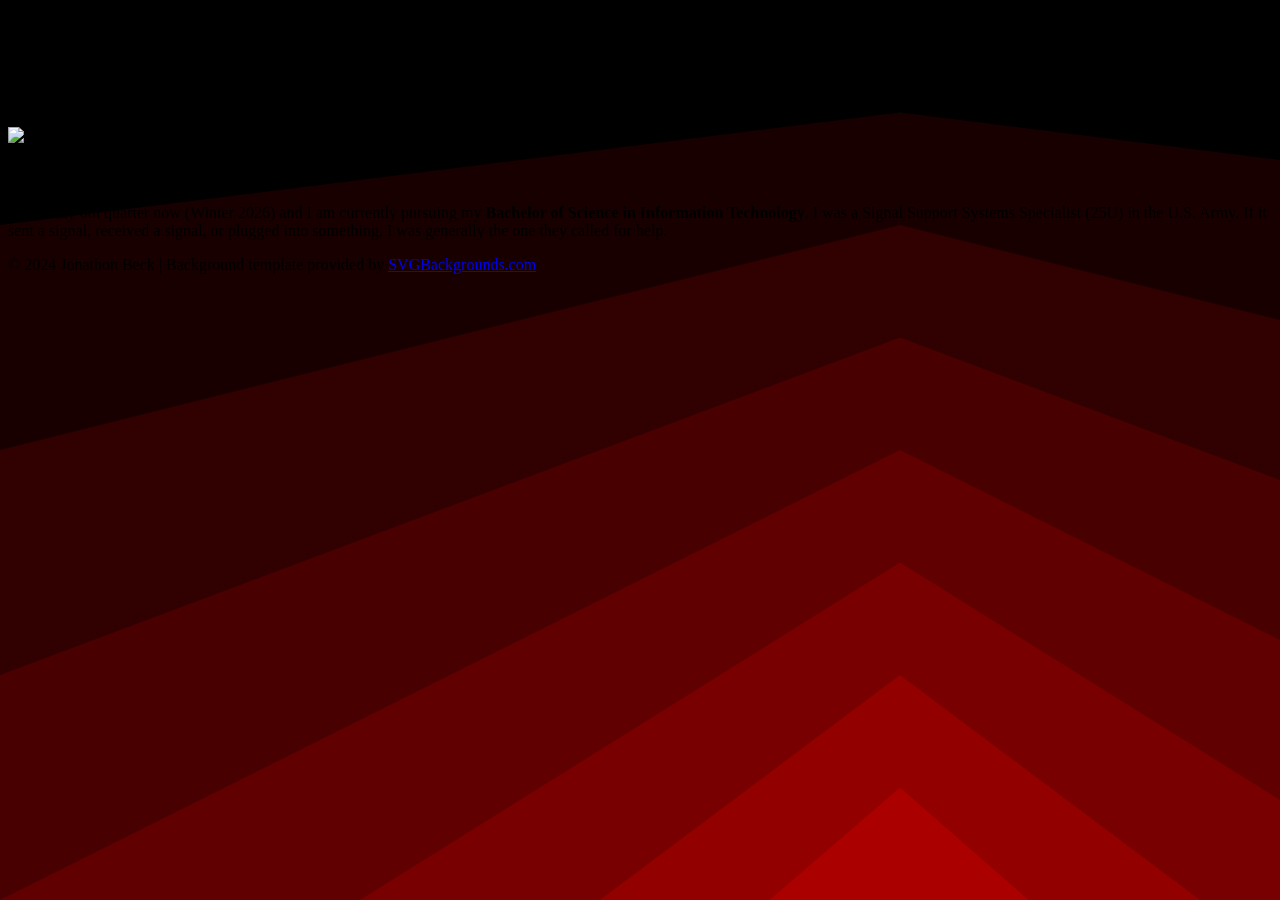
==== index.html @ 20f6dcf0 "testing background" ====
<!DOCTYPE html>
<html lang="en">
    <head>
        <meta charset="UTF-8" />
        <link href="index-styles.css" rel="stylesheet" />
        <title>index.html</title>
    </head>
    <body>
        <h1>My Website</h1>
        <section class="bio">
            <h2>About Me</h2>
            <img src="SelfPortrait.jpg" alt="A self-portrait of me" />
            <h3>Jonathon Beck</h3>
            <p>This is my 6th quarter now (Winter 2026) and I am currently pursuing my 
                <strong>Bachelor of Science in Information Technology</strong>.
                I was a Signal Support Systems Specialist (25U) in the U.S. Army. If it sent a signal, received a signal, or plugged into something, 
                I was generally the one they called for help.</p>
        </section>
        <footer>
            <p>© 2024 Jonathon Beck | Background template provided by <a href="https://www.svgbackgrounds.com/set/free-svg-backgrounds-and-patterns/">SVGBackgrounds.com</a></p>
        </footer>
    </body>
</html>
---- index-styles.css ----
@charset "UTF-8";

/* Stylesheet for index.html

Author: Jonathon Beck
Date: 2026|01|16
Course: CSC265 - Intermediate Website Design
*/

html {
    background-color: #000000;
    background-image: url("data:image/svg+xml,%3Csvg xmlns='http://www.w3.org/2000/svg' width='100%25' height='100%25' viewBox='0 0 1600 800'%3E%3Cg %3E%3Cpolygon fill='%23180000' points='800 100 0 200 0 800 1600 800 1600 200'/%3E%3Cpolygon fill='%23310000' points='800 200 0 400 0 800 1600 800 1600 400'/%3E%3Cpolygon fill='%23490000' points='800 300 0 600 0 800 1600 800 1600 600'/%3E%3Cpolygon fill='%23610000' points='1600 800 800 400 0 800'/%3E%3Cpolygon fill='%23790000' points='1280 800 800 500 320 800'/%3E%3Cpolygon fill='%23920000' points='533.3 800 1066.7 800 800 600'/%3E%3Cpolygon fill='%23AA0000' points='684.1 800 914.3 800 800 700'/%3E%3C/g%3E%3C/svg%3E");
    background-attachment: fixed;
    background-size: cover;
}
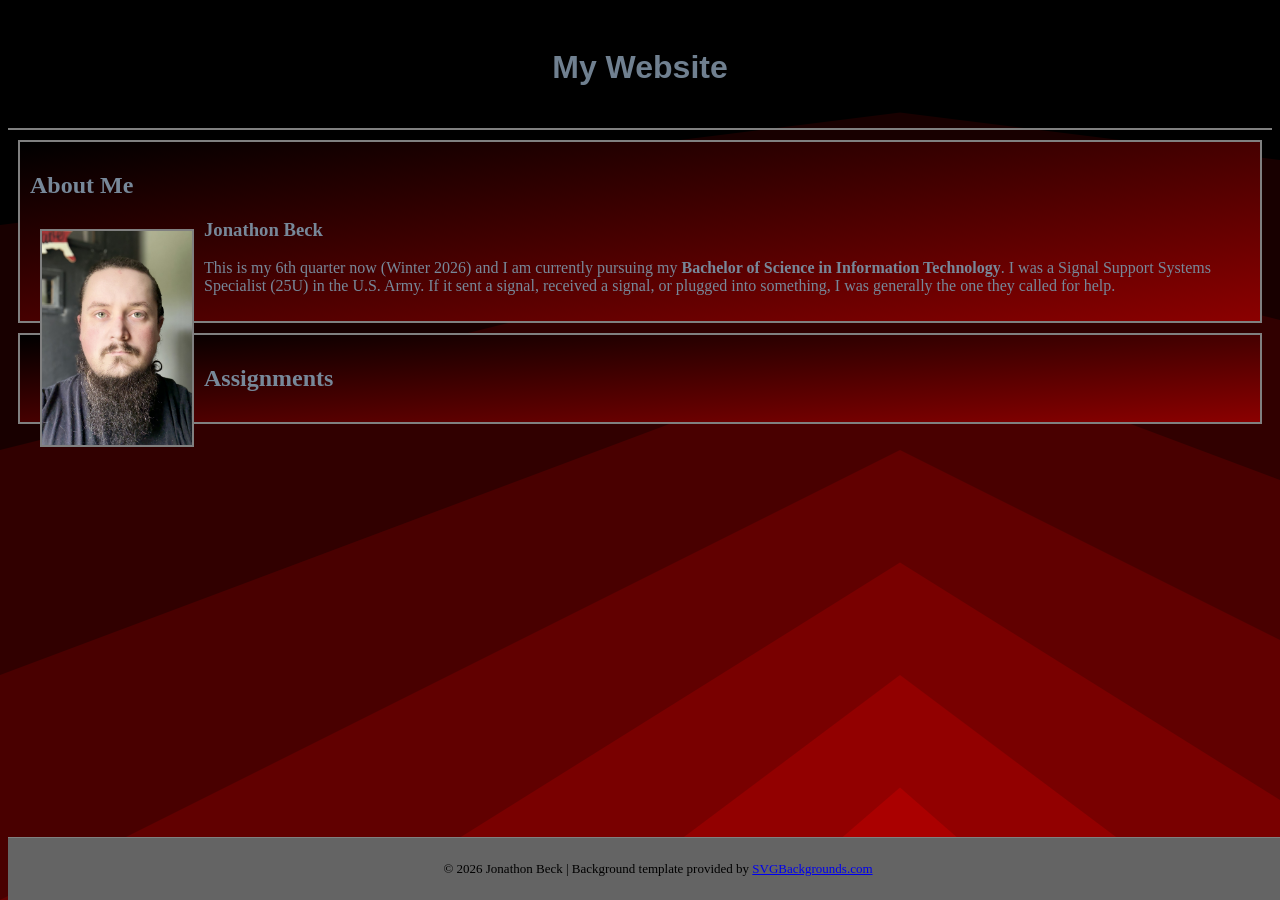
==== commit 47b1b18b: "baseline completed" ====
--- a/index.html
+++ b/index.html
@@ -6,18 +6,23 @@
         <title>index.html</title>
     </head>
     <body>
+        <header>
         <h1>My Website</h1>
+        </header>
         <section class="bio">
             <h2>About Me</h2>
-            <img src="SelfPortrait.jpg" alt="A self-portrait of me" />
+            <img src="Images/SelfPortrait.jpg" alt="A self-portrait of me" />
             <h3>Jonathon Beck</h3>
             <p>This is my 6th quarter now (Winter 2026) and I am currently pursuing my 
                 <strong>Bachelor of Science in Information Technology</strong>.
                 I was a Signal Support Systems Specialist (25U) in the U.S. Army. If it sent a signal, received a signal, or plugged into something, 
                 I was generally the one they called for help.</p>
         </section>
+        <section class="assignments">
+            <h2>Assignments</h2>
+        </section>
         <footer>
-            <p>© 2024 Jonathon Beck | Background template provided by <a href="https://www.svgbackgrounds.com/set/free-svg-backgrounds-and-patterns/">SVGBackgrounds.com</a></p>
+            <p>© 2026 Jonathon Beck | Background template provided by <a href="https://www.svgbackgrounds.com/set/free-svg-backgrounds-and-patterns/">SVGBackgrounds.com</a></p>
         </footer>
     </body>
 </html>
--- a/index-styles.css
+++ b/index-styles.css
@@ -7,9 +7,61 @@
 Course: CSC265 - Intermediate Website Design
 */
 
+:root {
+    --color: slategray;
+    --font-family: 'Arial', sans-serif;
+}
+
 html {
     background-color: #000000;
     background-image: url("data:image/svg+xml,%3Csvg xmlns='http://www.w3.org/2000/svg' width='100%25' height='100%25' viewBox='0 0 1600 800'%3E%3Cg %3E%3Cpolygon fill='%23180000' points='800 100 0 200 0 800 1600 800 1600 200'/%3E%3Cpolygon fill='%23310000' points='800 200 0 400 0 800 1600 800 1600 400'/%3E%3Cpolygon fill='%23490000' points='800 300 0 600 0 800 1600 800 1600 600'/%3E%3Cpolygon fill='%23610000' points='1600 800 800 400 0 800'/%3E%3Cpolygon fill='%23790000' points='1280 800 800 500 320 800'/%3E%3Cpolygon fill='%23920000' points='533.3 800 1066.7 800 800 600'/%3E%3Cpolygon fill='%23AA0000' points='684.1 800 914.3 800 800 700'/%3E%3C/g%3E%3C/svg%3E");
     background-attachment: fixed;
     background-size: cover;
+}
+
+header {
+    text-align: center;
+    color: var(--color);
+    font-family: var(--font-family);
+    padding: 20px;
+    border-bottom: 2px solid gray;
+}
+
+section.bio {
+    color: lightslategray;
+    border: 2px solid gray;
+    box-sizing: border-box;
+    padding: 10px;
+    margin: 10px;
+    background: linear-gradient(to bottom right, black, darkred)
+}
+
+section.bio img {
+    float: left;
+    margin: 10px;
+    width: 150px;
+    height: auto;
+    border: 2px solid gray;
+}
+
+section.assignments {
+    color: lightslategray;
+    border: 2px solid gray;
+    box-sizing: border-box;
+    padding: 10px;
+    margin: 10px;
+    background: linear-gradient(to bottom right, black, darkred)
+}
+
+footer {
+    text-align: center;
+    font-size: small;
+    color: black;
+    background-color: rgb(100, 100, 100);
+    margin-top: 20px;
+    padding: 10px;
+    border-top: 1px solid gray;
+    position: absolute;
+    bottom: 0;
+    width: 100%;
 }
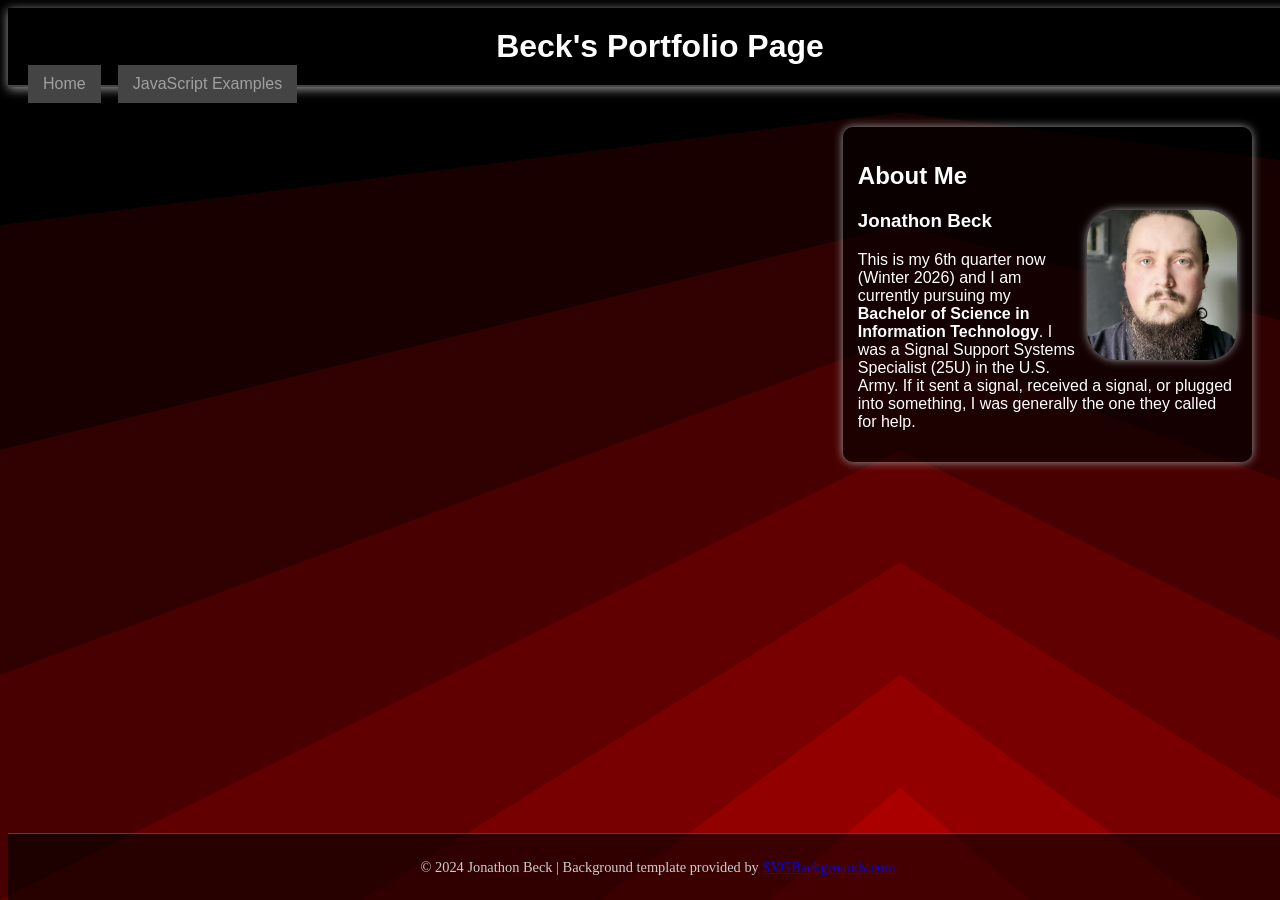
==== commit f3f7b349: "js" ====
--- a/index.html
+++ b/index.html
@@ -3,11 +3,19 @@
     <head>
         <meta charset="UTF-8" />
         <link href="index-styles.css" rel="stylesheet" />
-        <title>index.html</title>
+        <title>Home Page</title>
     </head>
     <body>
         <header>
-        <h1>My Website</h1>
+            <h1>Beck's Portfolio Page</h1>
+            <nav>
+                <ul id="navList">
+                    <li><a href="index.html">Home</a></li>
+                    <li>" "</li>
+                    <li><a href="jsExamples.html">JavaScript Examples</a></li>
+                    <li>" "</li>
+                </ul>
+            </nav>
         </header>
         <section class="bio">
             <h2>About Me</h2>
@@ -18,11 +26,8 @@
                 I was a Signal Support Systems Specialist (25U) in the U.S. Army. If it sent a signal, received a signal, or plugged into something, 
                 I was generally the one they called for help.</p>
         </section>
-        <section class="assignments">
-            <h2>Assignments</h2>
-        </section>
         <footer>
-            <p>© 2026 Jonathon Beck | Background template provided by <a href="https://www.svgbackgrounds.com/set/free-svg-backgrounds-and-patterns/">SVGBackgrounds.com</a></p>
+            <p>© 2024 Jonathon Beck | Background template provided by <a href="https://www.svgbackgrounds.com/set/free-svg-backgrounds-and-patterns/">SVGBackgrounds.com</a></p>
         </footer>
     </body>
 </html>
--- a/index-styles.css
+++ b/index-styles.css
@@ -7,11 +7,6 @@
 Course: CSC265 - Intermediate Website Design
 */
 
-:root {
-    --color: slategray;
-    --font-family: 'Arial', sans-serif;
-}
-
 html {
     background-color: #000000;
     background-image: url("data:image/svg+xml,%3Csvg xmlns='http://www.w3.org/2000/svg' width='100%25' height='100%25' viewBox='0 0 1600 800'%3E%3Cg %3E%3Cpolygon fill='%23180000' points='800 100 0 200 0 800 1600 800 1600 200'/%3E%3Cpolygon fill='%23310000' points='800 200 0 400 0 800 1600 800 1600 400'/%3E%3Cpolygon fill='%23490000' points='800 300 0 600 0 800 1600 800 1600 600'/%3E%3Cpolygon fill='%23610000' points='1600 800 800 400 0 800'/%3E%3Cpolygon fill='%23790000' points='1280 800 800 500 320 800'/%3E%3Cpolygon fill='%23920000' points='533.3 800 1066.7 800 800 600'/%3E%3Cpolygon fill='%23AA0000' points='684.1 800 914.3 800 800 700'/%3E%3C/g%3E%3C/svg%3E");
@@ -20,48 +15,126 @@
 }
 
 header {
-    text-align: center;
-    color: var(--color);
-    font-family: var(--font-family);
+    background-color: rgba(0, 0, 0, 0.6);
     padding: 20px;
-    border-bottom: 2px solid gray;
+    margin-bottom: 20px;
+    border-bottom: 2px solid #444444;
+    box-shadow: 0 2px 10px #a0a0a0;
+    position: static;
+    top: 0;
+    width: 100%;
 }
 
-section.bio {
-    color: lightslategray;
-    border: 2px solid gray;
-    box-sizing: border-box;
-    padding: 10px;
-    margin: 10px;
-    background: linear-gradient(to bottom right, black, darkred)
+header h1 {
+    font-family: 'Arial', sans-serif;
+    color: #FFFFFF;
+    text-align: center;
+    margin: 0;
 }
 
-section.bio img {
-    float: left;
-    margin: 10px;
-    width: 150px;
-    height: auto;
-    border: 2px solid gray;
+ul#navList {
+    list-style-type: none;
+    padding: 0;
+    margin: 0;
 }
 
-section.assignments {
-    color: lightslategray;
-    border: 2px solid gray;
-    box-sizing: border-box;
-    padding: 10px;
-    margin: 10px;
-    background: linear-gradient(to bottom right, black, darkred)
+ul#navList li {
+    float: left;
+}
+
+ul#navList li a {
+    display: block;
+    background-color: #444444;
+    color: #a0a0a0;
+    text-align: center;
+    padding: 10px 15px;
+    text-decoration: none;
+    font-family: 'Arial', sans-serif;
+}
+
+ul#navList li a:hover {
+    background-color: #7e0909;
+    color: #FFFFFF;
+}
+
+.bio {
+    float: right;
+    font-family: 'Arial', sans-serif;
+    color: #FFFFFF;
+    width: 30%;
+    margin: 20px;
+    padding: 15px;
+    background-color: rgba(0, 0, 0, 0.6);
+    border-radius: 10px;
+    box-shadow: 0 0 10px #a0a0a0;
+}
+
+.bio h1 {
+    font-size: 2.5em;
+    margin-bottom: 10px;
+    text-align: center;
+}
+
+.bio img {
+    float: right;
+    margin: 0 0 10px 10px;
+    border-radius: 20%;
+    width: 150px;
+    height: 150px;
+    object-fit: cover;
+    box-shadow: 0 0 8px #a0a0a0;
 }
 
 footer {
-    text-align: center;
-    font-size: small;
-    color: black;
-    background-color: rgb(100, 100, 100);
-    margin-top: 20px;
-    padding: 10px;
-    border-top: 1px solid gray;
-    position: absolute;
+    position: fixed;
     bottom: 0;
     width: 100%;
+    background-color: rgba(0, 0, 0, 0.6);
+    text-align: center;
+    font-size: 0.9em;
+    color: #CCCCCC;
+    margin-top: auto;
+    padding: 10px;
+    border-top: 1px solid #444444;
+}
+
+div#example1 {
+    font-family: 'Arial', sans-serif;
+    font-size: larger;
+    color: #FFFFFF;
+    text-align: center;
+    background-color: rgba(0, 0, 0, 0.6);
+    padding: 15px;
+    margin: 20px auto;
+    width: 60%;
+    border-radius: 10px;
+    box-shadow: 0 0 10px #a0a0a0;
+}
+
+div#example2 {
+    font-family: 'Arial', sans-serif;
+    color: #FFFFFF;
+    font-size: large;
+    text-align: center;
+    background-color: rgba(0, 0, 0, 0.6);
+    padding: 15px;
+    margin: 20px 0;
+    width: 30%;
+    float: left;
+    border-radius: 10px;
+    box-shadow: 0 0 10px #a0a0a0;
+}
+
+div#example3 {
+    font-family: 'Arial', sans-serif;
+    color: #FFFFFF;
+    font-size: large;
+    text-align: center;
+    background-color: rgba(0, 0, 0, 0.6);
+    padding: 15px;
+    margin: 20px 0;
+    width: 30%;
+    float: right;
+    border-radius: 10px;
+    box-shadow: 0 0 10px #a0a0a0;
 }
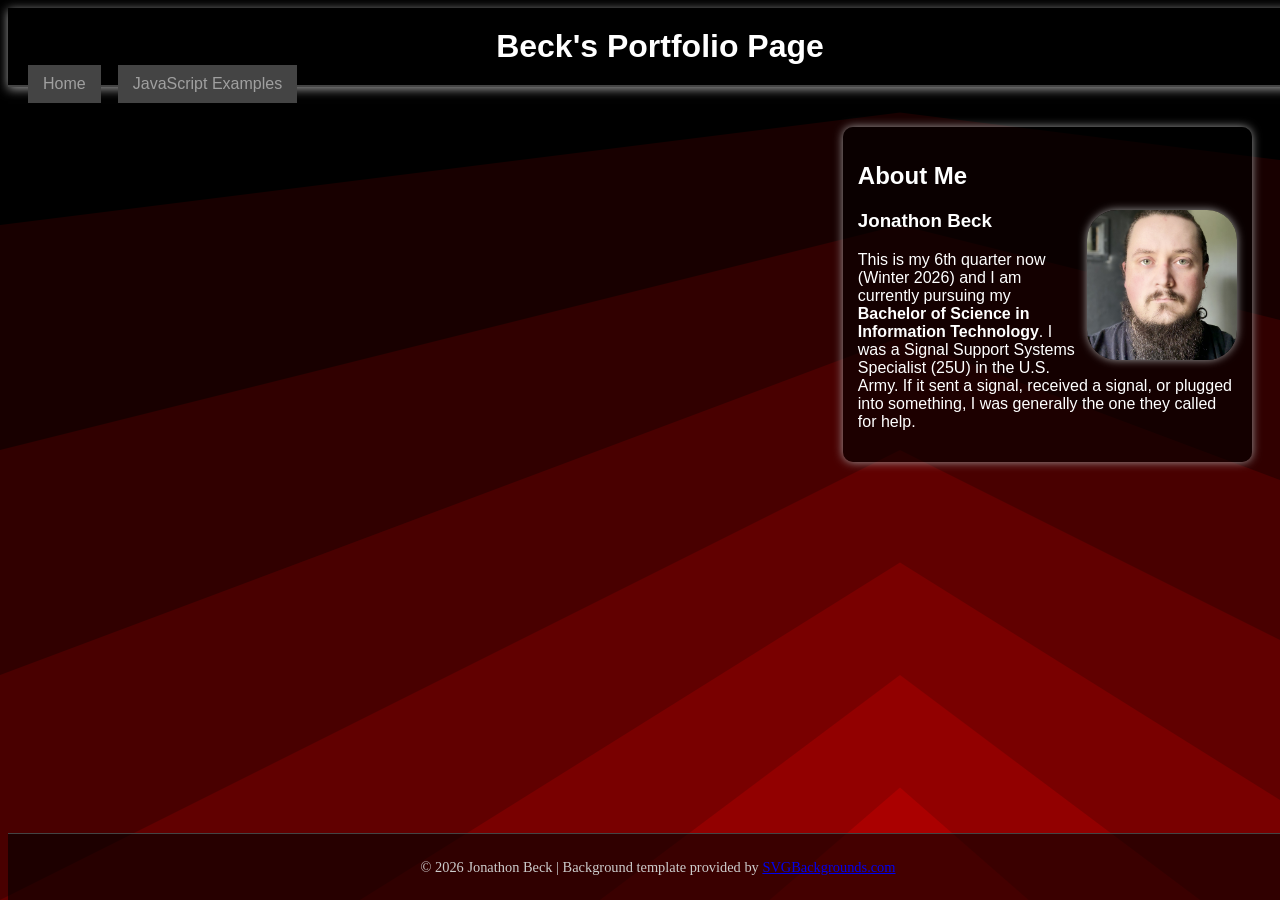
==== commit d360794c: "Merge branch 'main' into week4-1" ====
--- a/index.html
+++ b/index.html
@@ -26,8 +26,11 @@
                 I was a Signal Support Systems Specialist (25U) in the U.S. Army. If it sent a signal, received a signal, or plugged into something, 
                 I was generally the one they called for help.</p>
         </section>
+        <section class="assignments">
+            <h2>Assignments</h2>
+        </section>
         <footer>
-            <p>© 2024 Jonathon Beck | Background template provided by <a href="https://www.svgbackgrounds.com/set/free-svg-backgrounds-and-patterns/">SVGBackgrounds.com</a></p>
+            <p>© 2026 Jonathon Beck | Background template provided by <a href="https://www.svgbackgrounds.com/set/free-svg-backgrounds-and-patterns/">SVGBackgrounds.com</a></p>
         </footer>
     </body>
 </html>
--- a/index-styles.css
+++ b/index-styles.css
@@ -6,6 +6,11 @@
 Date: 2026|01|16
 Course: CSC265 - Intermediate Website Design
 */
+
+:root {
+    --color: slategray;
+    --font-family: 'Arial', sans-serif;
+}
 
 html {
     background-color: #000000;
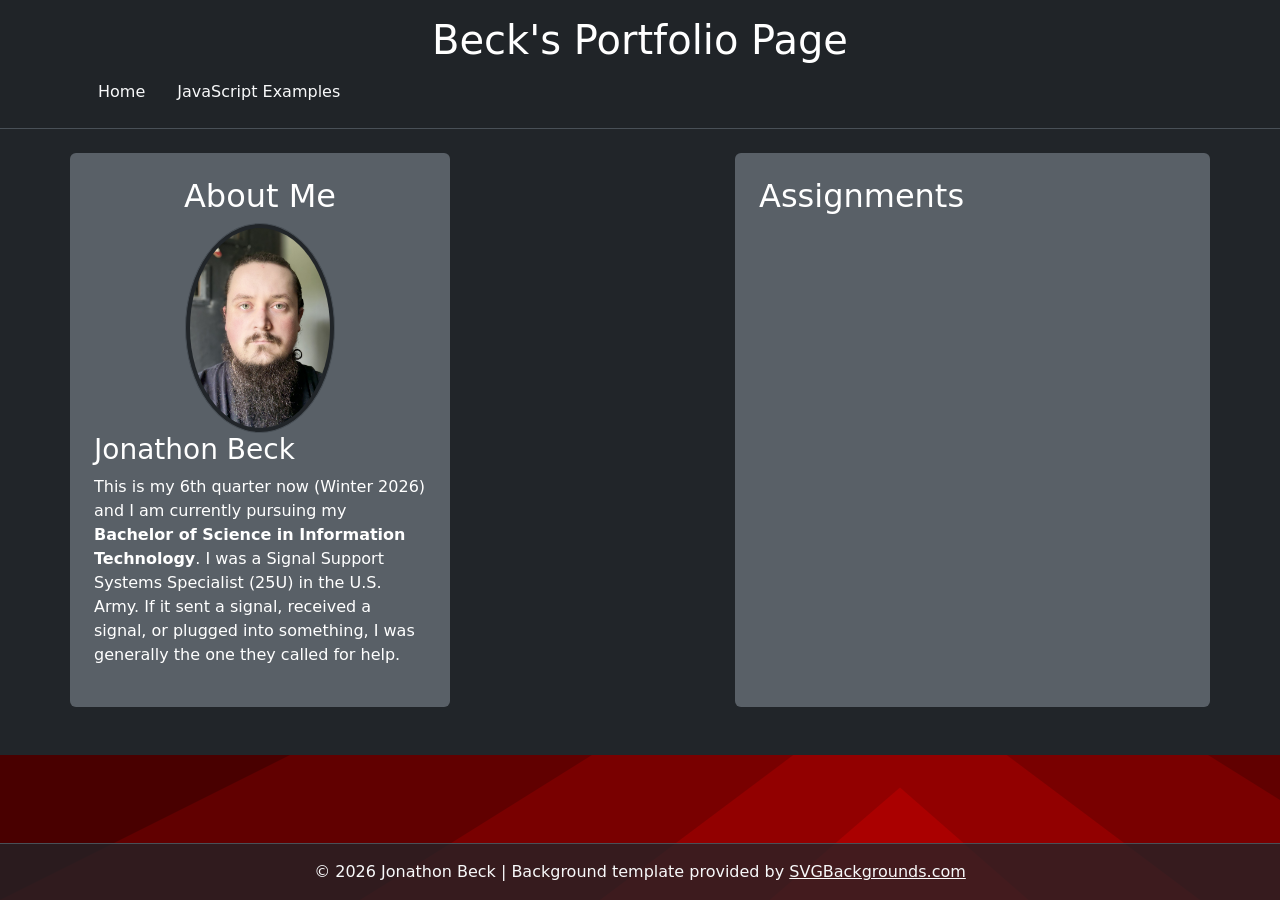
==== commit 47531642: "bootstrap" ====
--- a/index.html
+++ b/index.html
@@ -1,36 +1,71 @@
 <!DOCTYPE html>
-<html lang="en">
+<html lang="en" data-bs-theme="dark">
     <head>
         <meta charset="UTF-8" />
-        <link href="index-styles.css" rel="stylesheet" />
+        <meta name="viewport" content="width=device-width, initial-scale=1.0" />
         <title>Home Page</title>
+        <link href="https://cdn.jsdelivr.net/npm/bootstrap@5.3.0/dist/css/bootstrap.min.css" rel="stylesheet" />
+        <style>
+            html {
+            background-color: #000000;
+            background-image: url("data:image/svg+xml,%3Csvg xmlns='http://www.w3.org/2000/svg' width='100%25' height='100%25' viewBox='0 0 1600 800'%3E%3Cg %3E%3Cpolygon fill='%23180000' points='800 100 0 200 0 800 1600 800 1600 200'/%3E%3Cpolygon fill='%23310000' points='800 200 0 400 0 800 1600 800 1600 400'/%3E%3Cpolygon fill='%23490000' points='800 300 0 600 0 800 1600 800 1600 600'/%3E%3Cpolygon fill='%23610000' points='1600 800 800 400 0 800'/%3E%3Cpolygon fill='%23790000' points='1280 800 800 500 320 800'/%3E%3Cpolygon fill='%23920000' points='533.3 800 1066.7 800 800 600'/%3E%3Cpolygon fill='%23AA0000' points='684.1 800 914.3 800 800 700'/%3E%3C/g%3E%3C/svg%3E");
+            background-attachment: fixed;
+            background-size: cover;
+            font-family: Arial, sans-serif;
+            }
+        </style>
     </head>
     <body>
-        <header>
-            <h1>Beck's Portfolio Page</h1>
-            <nav>
-                <ul id="navList">
-                    <li><a href="index.html">Home</a></li>
-                    <li>" "</li>
-                    <li><a href="jsExamples.html">JavaScript Examples</a></li>
-                    <li>" "</li>
-                </ul>
-            </nav>
+        <header class="bg-dark bg-opacity-75 py-3 mb-4 border-bottom">
+            <div class="container">
+                <h1 class ="text-white text-center">Beck's Portfolio Page</h1>
+                <nav>
+                    <ul class="nav justify-content-left">
+                        <li class="nav-item">
+                            <a class="nav-link text-light" href="index.html">Home</a></li>
+                        <li class="nav-item">
+                            <a class="nav-link text-light" href="jsExamples.html">JavaScript Examples</a></li>
+                    </ul>
+                </nav>
+            </div>
         </header>
-        <section class="bio">
-            <h2>About Me</h2>
-            <img src="Images/SelfPortrait.jpg" alt="A self-portrait of me" />
-            <h3>Jonathon Beck</h3>
-            <p>This is my 6th quarter now (Winter 2026) and I am currently pursuing my 
-                <strong>Bachelor of Science in Information Technology</strong>.
-                I was a Signal Support Systems Specialist (25U) in the U.S. Army. If it sent a signal, received a signal, or plugged into something, 
-                I was generally the one they called for help.</p>
-        </section>
-        <section class="assignments">
-            <h2>Assignments</h2>
-        </section>
-        <footer>
-            <p>© 2026 Jonathon Beck | Background template provided by <a href="https://www.svgbackgrounds.com/set/free-svg-backgrounds-and-patterns/">SVGBackgrounds.com</a></p>
+
+        <main class="container">
+            <div class="row">
+                <section class="col-md-4 mb-5 p-4 bg-secondary bg-opacity-75 rounded text-white">
+                    <h2 class="text-center">About Me</h2>
+                    <div class="row align-items-center">
+                        <div class="text-center">
+                            <img src="Images/SelfPortrait.jpg" alt="A self-portrait of me"
+                                class="img-fluid img-thumbnail rounded-circle"
+                                style="max-width: 150px; object-fit: cover;" />
+                        </div>
+                        <div class="float-md-end mt-3 mt-md-0">
+                            <h3>Jonathon Beck</h3>
+                            <p>This is my 6th quarter now (Winter 2026) and I am currently pursuing my 
+                                <strong>Bachelor of Science in Information Technology</strong>.
+                                I was a Signal Support Systems Specialist (25U) in the U.S. Army. If it sent a signal, received a signal, or plugged into something, 
+                                I was generally the one they called for help.
+                            </p>
+                        </div>
+                    </div>
+                </section>
+                <section class="col-md-3">
+                </section>
+                <section class="col-md-5 mb-5 p-4 bg-secondary bg-opacity-75 rounded text-white">
+                    <h2>Assignments</h2>
+                </section>
+            </div>
+        </main>
+        <footer class="bg-dark bg-opacity-75 text-center text-light py-3 border-top fixed-bottom">
+            <div class="container">
+                <p class="mb-0">© 2026 Jonathon Beck | Background template provided by 
+                    <a href="https://www.svgbackgrounds.com/set/free-svg-backgrounds-and-patterns/" 
+                        class="text-light" target="_blank" rel="noopener noreferrer">SVGBackgrounds.com</a>
+                </p>
+            </div>
         </footer>
+
+        <script src="https://cdn.jsdelivr.net/npm/bootstrap@5.3.0/dist/js/bootstrap.bundle.min.js"></script>
     </body>
-</html>
+</html>
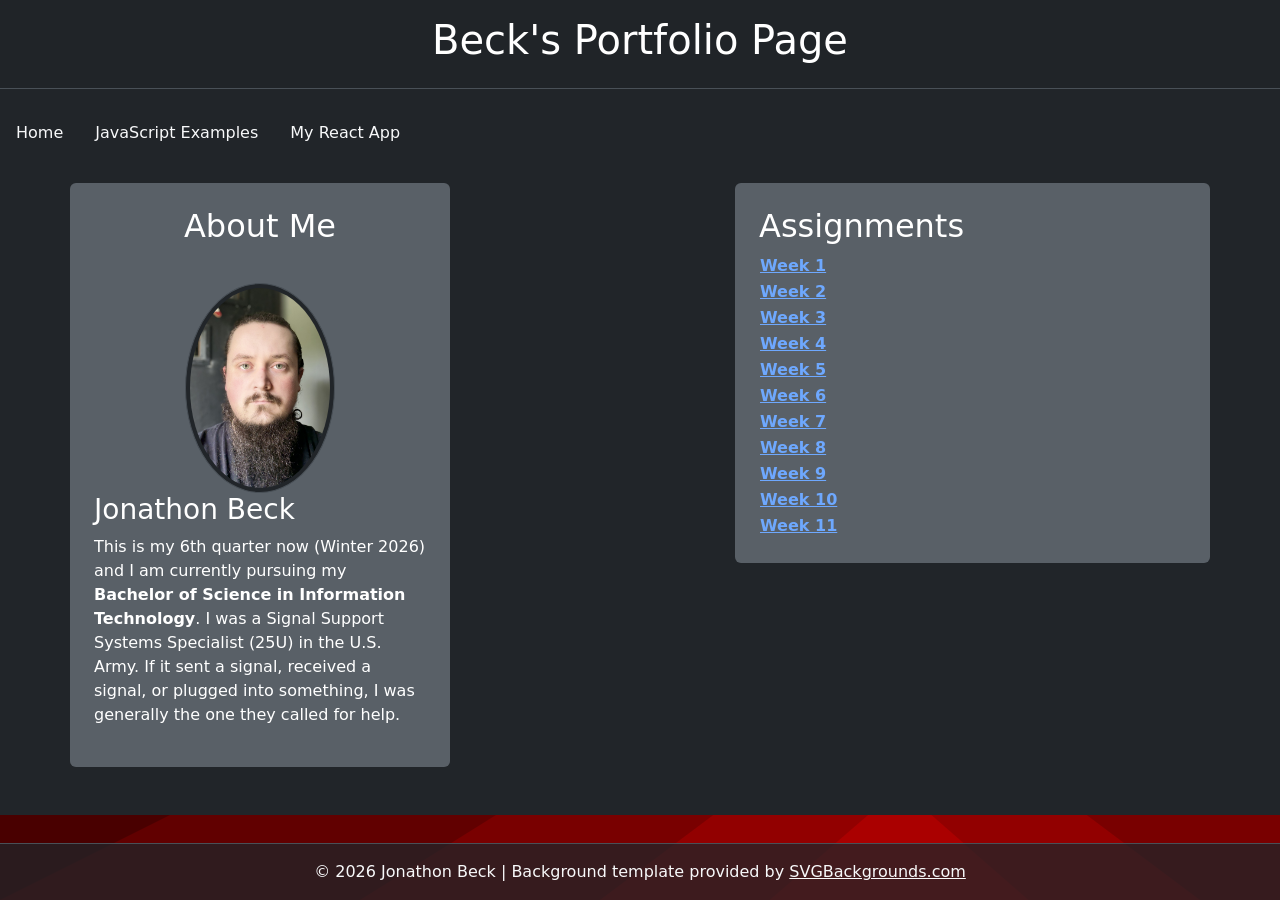
==== commit 88402298: "jQuery" ====
--- a/index.html
+++ b/index.html
@@ -13,23 +13,108 @@
             background-size: cover;
             font-family: Arial, sans-serif;
             }
+
+            .row {
+            align-items: flex-start !important;
+            padding-top: 30px;
+            }
+
+            .row a, li a {
+                color: coral;
+            }
+
+            .row a:hover, li a:hover {
+                color: deepskyblue;
+            }
+
+            /*css for menu toggle*/
+            nav {
+                position: relative;
+            }
+
+            @media (max-width: 767.98px) {
+                #navLinks {
+                    display: none !important;
+                    flex-direction: column !important;
+                    gap: 10px;
+                    position:absolute;
+                    background-color: #222;
+                    border-radius: 5px;
+                    top: 100%;
+                    left: 0;
+                    width: 200px;
+                    z-index: 1050;
+                }
+                #navLinks.show {
+                    display: flex !important;
+                }
+                #menuToggle {
+                    display: block !important;
+                }
+                #navLinks .nav-link:hover {
+                    background-color: #333;
+                    text-decoration: underline;
+                }
+            }
+
+            @media (min-width: 768px) {
+                #navLinks {
+                    display: flex !important;
+                    position: static;
+                    flex-direction: row;
+                    width: auto;
+                }
+                    #menuToggle {
+                        display: none !important;
+                    }
+            }
         </style>
     </head>
     <body>
         <header class="bg-dark bg-opacity-75 py-3 mb-4 border-bottom">
             <div class="container">
                 <h1 class ="text-white text-center">Beck's Portfolio Page</h1>
-                <nav>
-                    <ul class="nav justify-content-left">
-                        <li class="nav-item">
-                            <a class="nav-link text-light" href="index.html">Home</a></li>
-                        <li class="nav-item">
-                            <a class="nav-link text-light" href="jsExamples.html">JavaScript Examples</a></li>
-                    </ul>
-                </nav>
             </div>
         </header>
-
+        <nav>
+                
+            <!-- Menu Toggle Button -->
+            <button id="menuToggle" class="btn btn-outline-light d-md-none" aria-label="Toggle navigation menu">
+                ☰ Menu
+            </button>
+
+            <!--jQuery for menu toggle-->
+            <script src="https://code.jquery.com/jquery-3.7.1.min.js"></script>
+            <script>
+            $(document).ready(function() {
+                $("#menuToggle").on("click", function() {
+                    $("#navLinks").toggleClass("show");
+                    });
+                
+                // Hide menu when clicking outside of it
+                $(document).on("click", function(event) {
+                    if (!$(event.target).closest("#navLinks, #menuToggle").length) {
+                        $("#navLinks").removeClass("show");
+                    }
+                });
+                // Hide menu when window size is increased to 768px or more
+                $(window).on("resize", function() {
+                    if ($(window).width() >= 768) {
+                        $("#navLinks").removeClass("show");
+                    }
+                });
+            });
+            </script>    
+                
+            <ul id="navLinks" class="nav justify-content-left">
+                <li class="nav-item">
+                    <a class="nav-link text-light" href="index.html">Home</a></li>
+                <li class="nav-item">
+                    <a class="nav-link text-light" href="jsExamples.html">JavaScript Examples</a></li>
+                <li class="nav-item">
+                    <a class="nav-link text-light" href="myReact.html">My React App</a></li>
+            </ul>
+        </nav>
         <main class="container">
             <div class="row">
                 <section class="col-md-4 mb-5 p-4 bg-secondary bg-opacity-75 rounded text-white">
@@ -54,8 +139,142 @@
                 </section>
                 <section class="col-md-5 mb-5 p-4 bg-secondary bg-opacity-75 rounded text-white">
                     <h2>Assignments</h2>
+                    <!-- Modifying the list of weeks so that they can be collapsed and expanded by clicking on the week title -->
+                    <div class="week-title">
+                    <button type="button" class="week-toggle w-100 text-start btn btn-link p-0" aria-expanded="true" aria-controls="week1-list" id="week1-toggle">
+                        <strong>Week 1</strong>
+                    </button>
+                    </div>
+                    <ul id="week1-list" class="mb-0 mt-2">
+                        <li>Assignment 1.1: zyBooks Chapters 1&2 Participation Activities</li>
+                        <li>Assignment 1.2: zyBooks Chapter 2 Labs</li>
+                        <li>Assignment 1.3: Create Repository</li>
+                    </ul>
+                    <div class="week-title">
+                    <button type="button" class="week-toggle w-100 text-start btn btn-link p-0" aria-expanded="true" aria-controls="week2-list" id="week2-toggle">
+                        <strong>Week 2</strong>
+                    </button>
+                    </div>
+                    <ul id="week2-list" class="mb-0 mt-2">
+                        <li>Assignment 2.1: zyBooks Chapter 3-5 Participation Activities</li>
+                        <li>Assignment 2.2: zyBooks Chapter 3-5 Labs</li>
+                        <li>Assignment 2.3: <a href="index.html">index.html</a></li>
+                    </ul>
+                    <div class="week-title">
+                    <button type="button" class="week-toggle w-100 text-start btn btn-link p-0" aria-expanded="true" aria-controls="week3-list" id="week3-toggle">
+                        <strong>Week 3</strong>
+                    </button>
+                    </div>
+                    <ul id="week3-list" class="mb-0 mt-2">
+                        <li>Assignment 3.1: zyBooks Chapter 6 Participation Activities</li>
+                        <li>Assignment 3.2: zyBooks Chapter 6 Labs</li>
+                    </ul>
+                    <div class="week-title">
+                    <button type="button" class="week-toggle w-100 text-start btn btn-link p-0" aria-expanded="true" aria-controls="week4-list" id="week4-toggle">
+                        <strong>Week 4</strong>
+                    </button>
+                    </div>
+                    <ul id="week4-list" class="mb-0 mt-2">
+                        <li>Assignment 4.1: zyBooks Chapter 7 Participation Activities</li>
+                        <li>Assignment 4.2: zyBooks Chapter 7 Labs</li>
+                        <li>Assignment 4.3: <a href="jsExamples.html">jsExamples.html</a></li>
+                    </ul>
+                    <div class="week-title">
+                    <button type="button" class="week-toggle w-100 text-start btn btn-link p-0" aria-expanded="true" aria-controls="week5-list" id="week5-toggle">
+                        <strong>Week 5</strong>
+                    </button>
+                    </div>
+                    <ul id="week5-list" class="mb-0 mt-2">
+                        <li>Assignment 5.1: zyBooks Chapter 8 Participation Activities</li>
+                        <li>Assignment 5.2: zyBooks Chapter 8 Labs</li>
+                        <li>Midterm Exam</li>
+                    </ul>
+                    <div class="week-title">
+                    <button type="button" class="week-toggle w-100 text-start btn btn-link p-0" aria-expanded="true" aria-controls="week6-list" id="week6-toggle">
+                        <strong>Week 6</strong>
+                    </button>
+                    </div>
+                    <ul id="week6-list" class="mb-0 mt-2">
+                        <li>Assignment 6.1: zyBooks Chapter 9 Participation Activities</li>
+                        <li>Assignment 6.2: zyBooks Chapter 9 Labs</li>
+                        <li>Assignment 6.3: <a href="index.html">index.html</a> (Rebuild withBootstrap)</li>
+                    </ul>
+                    <div class="week-title">
+                    <button type="button" class="week-toggle w-100 text-start btn btn-link p-0" aria-expanded="true" aria-controls="week7-list" id="week7-toggle">
+                        <strong>Week 7</strong>
+                    </button>
+                    </div>
+                    <ul id="week7-list" class="mb-0 mt-2">
+                        <li>Assignment 7.1: zyBooks Chapter 10 Participation Activities</li>
+                    </ul>
+                    <div class="week-title">
+                    <button type="button" class="week-toggle w-100 text-start btn btn-link p-0" aria-expanded="true" aria-controls="week8-list" id="week8-toggle">
+                        <strong>Week 8</strong>
+                    </button>
+                    </div>
+                    <ul id="week8-list" class="mb-0 mt-2">
+                        <li>Assignment 8.1: zyBooks Chapter 11 Participation Activities</li>
+                        <li>Assignment 8.2: zyBooks Chapter 11 Labs</li>
+                        <li>Assignment 8.3: <a href="myReact.html">myReact.html</a></li>
+                    </ul>
+                    <div class="week-title">
+                    <button type="button" class="week-toggle w-100 text-start btn btn-link p-0" aria-expanded="true" aria-controls="week9-list" id="week9-toggle">
+                        <strong>Week 9</strong>
+                    </button>
+                    </div>
+                    <ul id="week9-list" class="mb-0 mt-2">
+                        <li>Assignment 9.1: zyBooks Chapter 12 Participation Activities</li>
+                        <li>Assignment 9.2: zyBooks Chapter 12 Labs</li>
+                        <li>Assignment 9.3: <a href="index.html">index.html</a> (Rebuild with jQuery)</li>
+                    </ul>
+                    <div class="week-title">
+                    <button type="button" class="week-toggle w-100 text-start btn btn-link p-0" aria-expanded="true" aria-controls="week10-list" id="week10-toggle">
+                        <strong>Week 10</strong>
+                    </button>
+                    </div>
+                    <ul id="week10-list" class="mb-0 mt-2">
+                        <li>Assignment: Coming Soon</li>
+                    </ul>
+                    <div class="week-title">
+                    <button type="button" class="week-toggle w-100 text-start btn btn-link p-0" aria-expanded="true" aria-controls="week11-list" id="week11-toggle">
+                        <strong>Week 11</strong>
+                    </button>
+                    </div>
+                    <ul id="week11-list" class="mb-0 mt-2">
+                        <li>Assignment: Coming Soon</li>
+                    </ul>
                 </section>
             </div>
+            <script src="https://code.jquery.com/jquery-3.7.1.min.js"
+                integrity="sha256-/JqT3SQfawRcv/BIHPThkBvs0OEvtFFmqPF/lYI/Cxo="
+                crossorigin="anonymous">
+            </script>
+            <!--Adding CSS to hide assignment lists by default-->
+            <style>
+                ul[id^="week"] {
+                display: none;
+                margin-left: 20px;
+                }
+            </style>
+            <script>
+                //jQuery code to toggle the visibility of the assignment lists when the week titles are clicked, and to update the aria-expanded attribute for accessibility.
+                $(document).ready(function() {
+
+                    $(".week-toggle").attr("aria-expanded", "false");
+
+                    $(".week-toggle").on("click", function() {
+                        const $btn = $(this);
+                        const listId = $btn.attr("aria-controls");
+                        const $list = $("#" + listId);
+
+                        $list.slideToggle(200, function() {
+
+                        const expanded = $list.is(":visible");
+                        $btn.attr("aria-expanded", expanded ? "true" : "false");
+                        });
+                    });
+                });
+            </script>
         </main>
         <footer class="bg-dark bg-opacity-75 text-center text-light py-3 border-top fixed-bottom">
             <div class="container">
@@ -64,8 +283,32 @@
                         class="text-light" target="_blank" rel="noopener noreferrer">SVGBackgrounds.com</a>
                 </p>
             </div>
+            <script>
+                
+            </script>
         </footer>
-
         <script src="https://cdn.jsdelivr.net/npm/bootstrap@5.3.0/dist/js/bootstrap.bundle.min.js"></script>
+        <!-- Adding a "Back to Top" button that appears when the user scrolls down -->
+        <button id="backToTop" class="btn btn-sm btn-outline-light" style="display:none; position:fixed; bottom:60px; right:20px; z-index:1050;" aria-label="Back to top">
+          ↑ Top
+        </button>
+        <script src="https://code.jquery.com/jquery-3.7.1.min.js"></script>
+        <!-- jQuery for "Back to Top" button -->
+        <script>
+        $(document).ready(function() {
+            $(window).scroll(function() {
+                if ($(this).scrollTop() > 200) {
+                    $("#backToTop").fadeIn();
+                } else {
+                    $("#backToTop").fadeOut();
+                }
+            });
+
+            $("#backToTop").click(function() {
+                $("html, body").animate({ scrollTop: 0 }, 500);
+                return false;
+            });
+        });
+        </script>
     </body>
 </html>
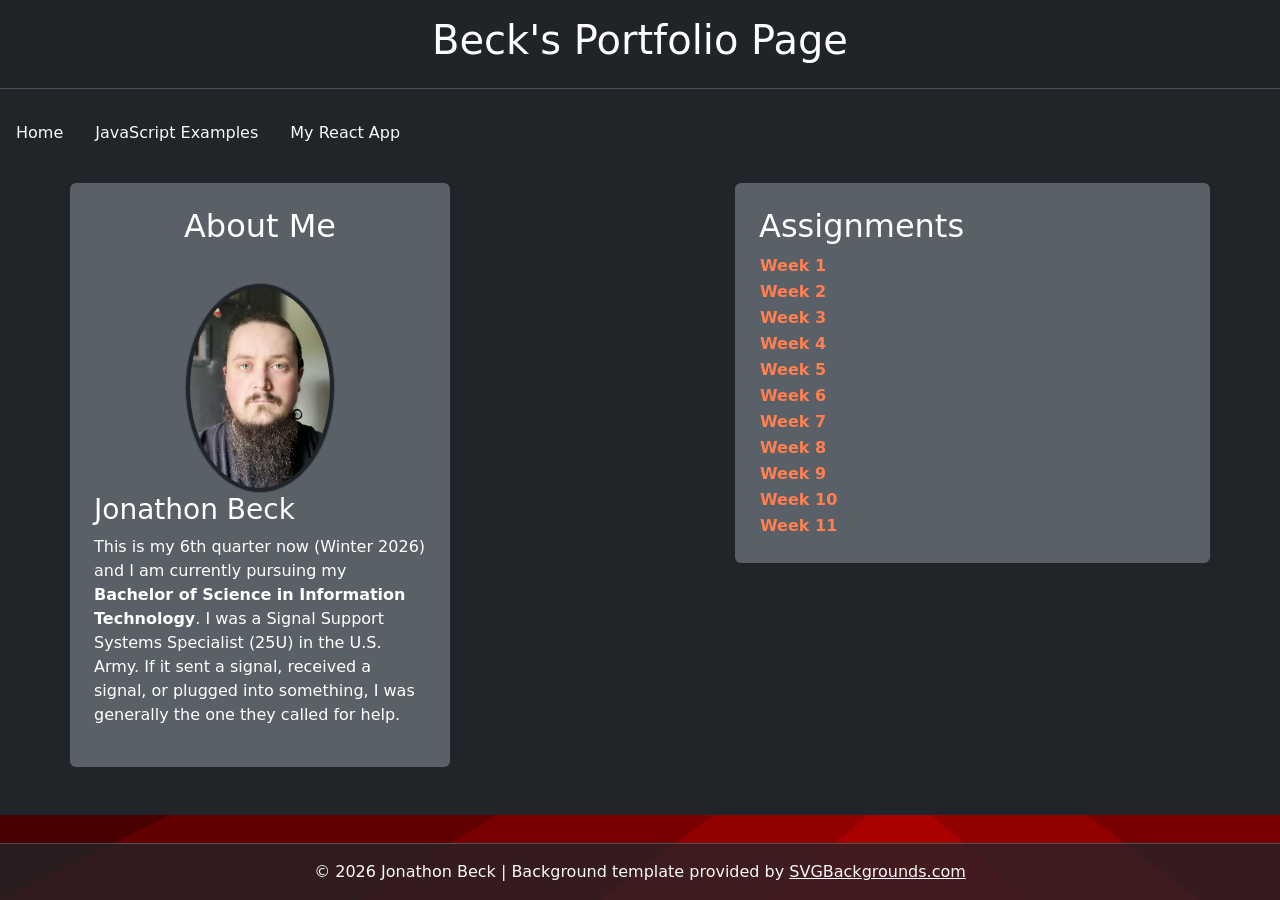
==== commit 71fb16c8: "Navbar, Assignments list, and Back to top button enhanced/added using jQuery" ====
--- a/index.html
+++ b/index.html
@@ -25,6 +25,16 @@
 
             .row a:hover, li a:hover {
                 color: deepskyblue;
+            }
+
+            .week-title button {
+                color: coral;
+                text-decoration: none;
+            }
+
+            .week-title button:hover {
+                color: deepskyblue;
+                text-decoration: underline;
             }
 
             /*css for menu toggle*/
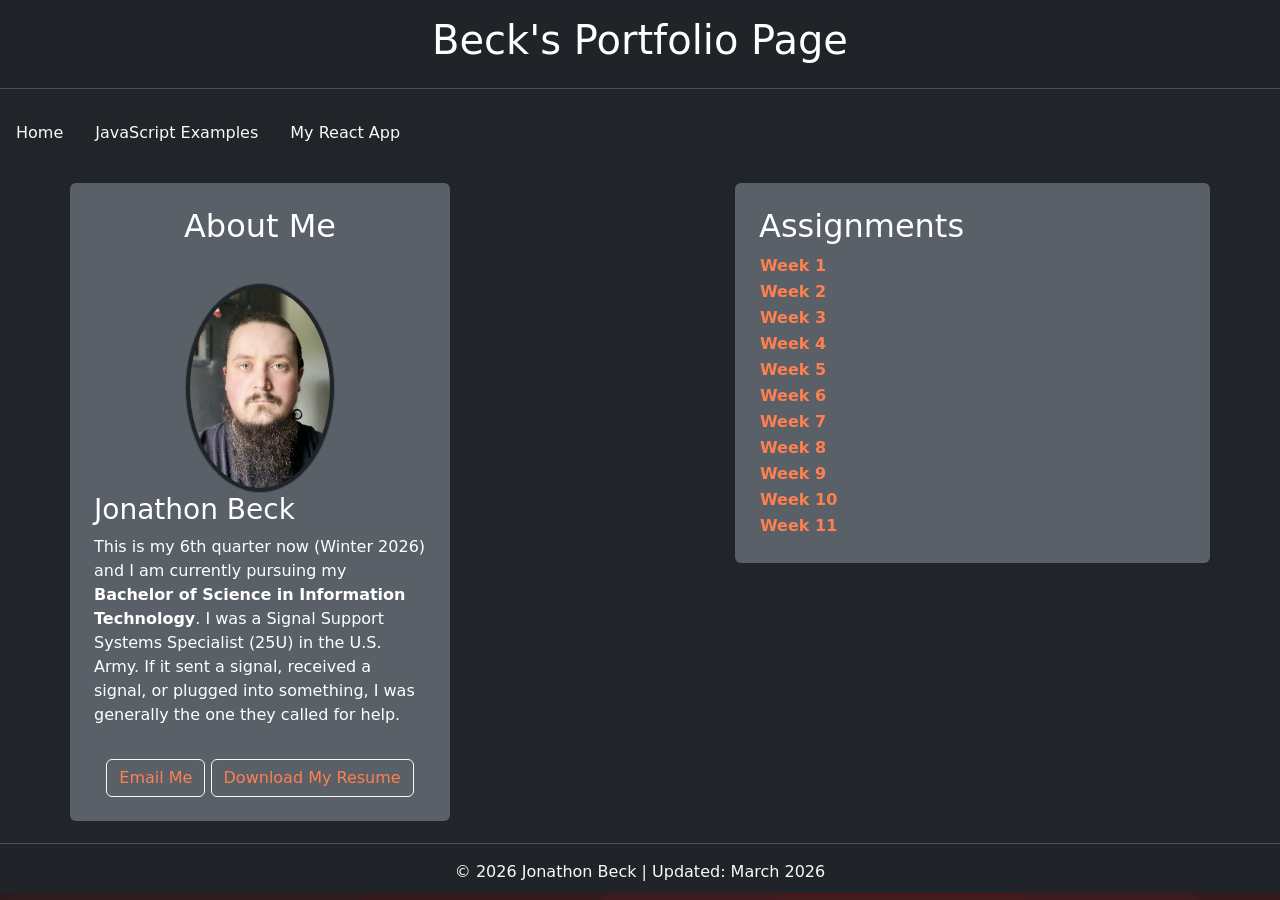
==== commit 0750922e: "Final week for project" ====
--- a/index.html
+++ b/index.html
@@ -125,7 +125,7 @@
                     <a class="nav-link text-light" href="myReact.html">My React App</a></li>
             </ul>
         </nav>
-        <main class="container">
+        <main class="container pb-4">
             <div class="row">
                 <section class="col-md-4 mb-5 p-4 bg-secondary bg-opacity-75 rounded text-white">
                     <h2 class="text-center">About Me</h2>
@@ -143,6 +143,10 @@
                                 I was generally the one they called for help.
                             </p>
                         </div>
+                        <div class="text-center">
+                            <a href="mailto: jonathon.a.beck@outlook.com" class="btn btn-outline-light mt-3">Email Me</a>
+                            <a href="ResumeMarch2026.docx" download class="btn btn-outline-light mt-3">Download My Resume</a>
+                        </div>
                     </div>
                 </section>
                 <section class="col-md-3">
@@ -243,7 +247,7 @@
                     </button>
                     </div>
                     <ul id="week10-list" class="mb-0 mt-2">
-                        <li>Assignment: Coming Soon</li>
+                        <li>Assignment 10.1: <a href="index.html">index.html</a> (Final Project)</li>
                     </ul>
                     <div class="week-title">
                     <button type="button" class="week-toggle w-100 text-start btn btn-link p-0" aria-expanded="true" aria-controls="week11-list" id="week11-toggle">
@@ -251,7 +255,7 @@
                     </button>
                     </div>
                     <ul id="week11-list" class="mb-0 mt-2">
-                        <li>Assignment: Coming Soon</li>
+                        <li>Final Exams Week</li>
                     </ul>
                 </section>
             </div>
@@ -288,9 +292,7 @@
         </main>
         <footer class="bg-dark bg-opacity-75 text-center text-light py-3 border-top fixed-bottom">
             <div class="container">
-                <p class="mb-0">© 2026 Jonathon Beck | Background template provided by 
-                    <a href="https://www.svgbackgrounds.com/set/free-svg-backgrounds-and-patterns/" 
-                        class="text-light" target="_blank" rel="noopener noreferrer">SVGBackgrounds.com</a>
+                <p class="mb-0">© 2026 Jonathon Beck | Updated: March 2026
                 </p>
             </div>
             <script>
